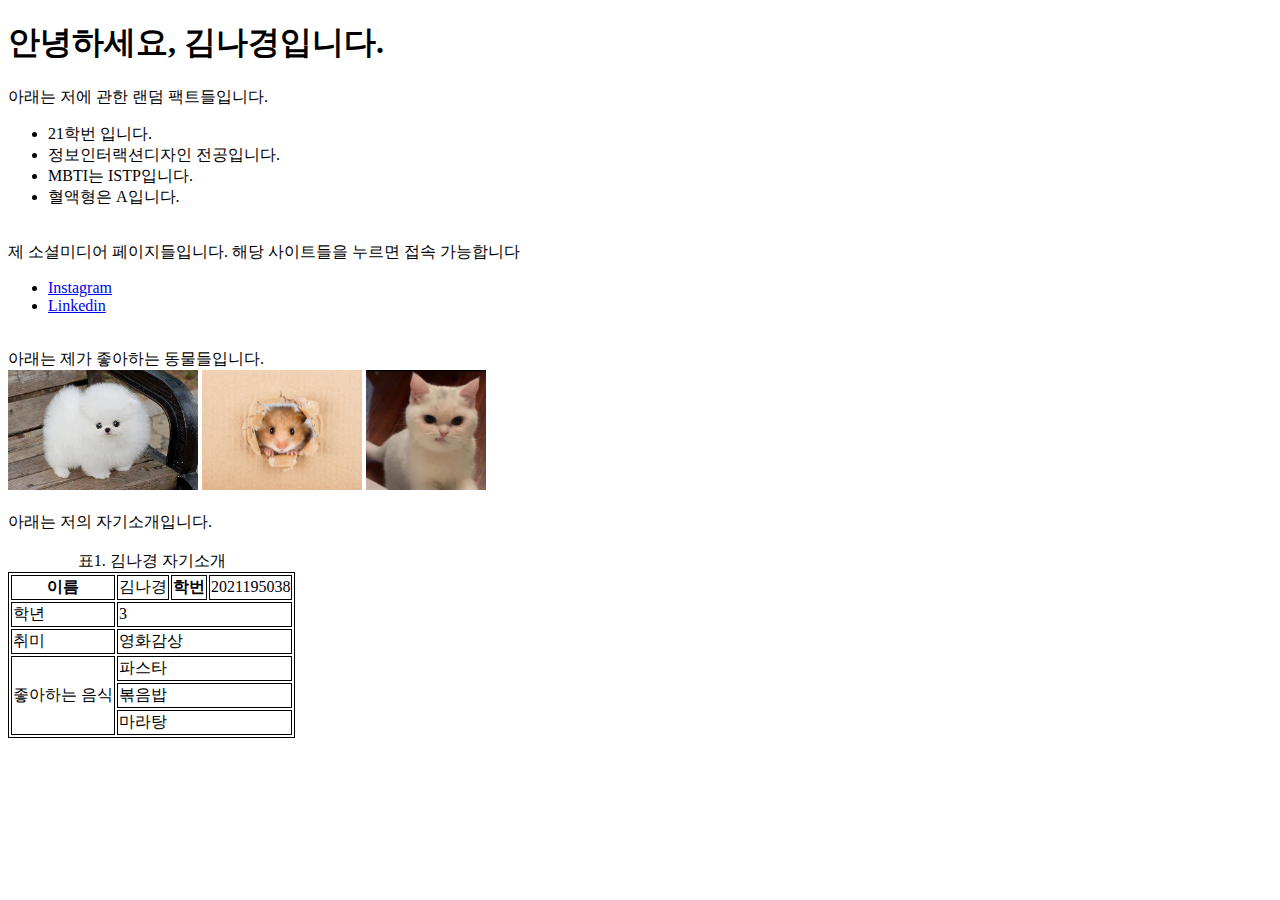
==== LAB1/index.html @ 56e0153e "Add files via upload" ====
<!doctype html>
<head>
    <title> 김나경 </title>
</head>

<body>
    <h1>안녕하세요, 김나경입니다.</h1>
    아래는 저에 관한 랜덤 팩트들입니다.
    <ul>
        <li> 21학번 입니다. </li>
        <li> 정보인터랙션디자인 전공입니다. </li>
        <li> MBTI는 ISTP입니다. </li>
        <li> 혈액형은 A입니다. </li>
    </ul>

    <br>

    제 소셜미디어 페이지들입니다. 해당 사이트들을 누르면 접속 가능합니다
    <ul>
        <li> <a href = "https://www.instagram.com/n.a.kyung/" target = "_blank" title = "nakyung's instagram"> Instagram </a></li>
        <li> <a href = "https://www.linkedin.com/in/nakyung-kim/" target = "_blank" title = "nakyung's linkedin"> Linkedin </a></li>
    </ul>

    <br>

    아래는 제가 좋아하는 동물들입니다.
    <br>
    <img src = "cute dog.jpeg" alt = "cute puppy" width = "190" height = "120">
    <img src = "hamster.jpeg" alt = "cute hamster" width = "160" height = "120">
    <img src = "mad cat.jpeg" alt = "cute cat" width = "120" height = "120">

    <br>
    <br>

    아래는 저의 자기소개입니다.

    <br>
    <br>
    <head>
        <title>Self-Introduction Table</title>
        <style>
            table, th, td {
                border: 1px solid black;
            }
        </style>
    </head>
    <body>
        <table>
            <caption>표1. 김나경 자기소개</caption>
            <tr>
                <th>이름</th>
                <td>김나경</td>
                <th>학번</th>
                <td>2021195038</td>
            </tr>
            <tr>
                <td>학년</td>
                <td colspan = "3">3</td>
            </tr>
            <tr>
                <td>취미</td>
                <td colspan = "3">영화감상</td>
            </tr>
            <tr>
                <td rowspan="3">좋아하는 음식</td>
                <td colspan = "3">파스타</td>
            </tr>
            <tr>
                <td colspan = "3">볶음밥</td>
            </tr>
            <tr>
                <td colspan = "3">마라탕</td>
            </tr>
        </table>

</body>
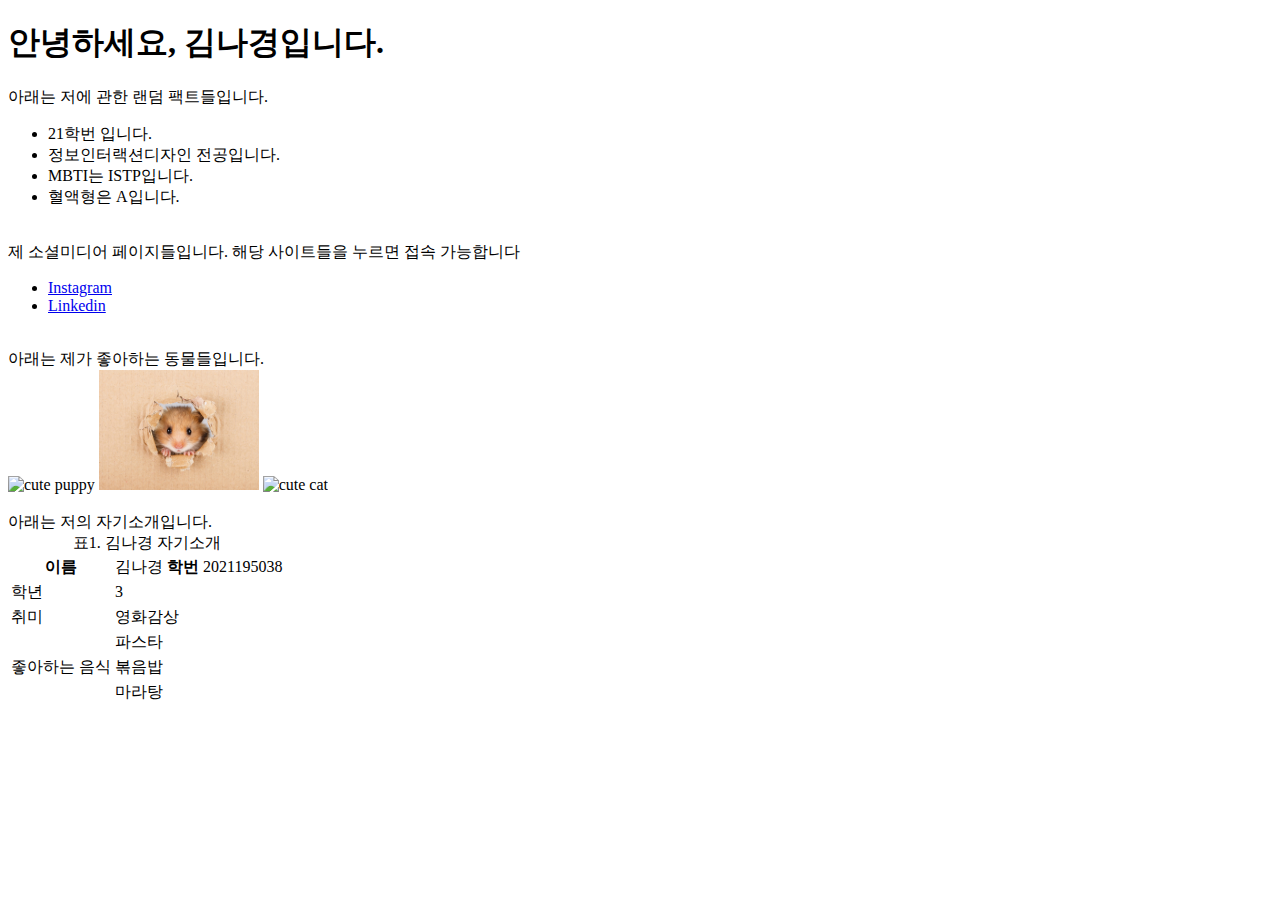
==== commit af1884f1: "Add files via upload" ====
--- a/LAB1/index.html
+++ b/LAB1/index.html
@@ -1,33 +1,35 @@
 <!doctype html>
+<html lang="en">
 <head>
-    <title> 김나경 </title>
+    <title>김나경</title>
+    <meta charset="utf-8">
 </head>
 
 <body>
     <h1>안녕하세요, 김나경입니다.</h1>
     아래는 저에 관한 랜덤 팩트들입니다.
     <ul>
-        <li> 21학번 입니다. </li>
-        <li> 정보인터랙션디자인 전공입니다. </li>
-        <li> MBTI는 ISTP입니다. </li>
-        <li> 혈액형은 A입니다. </li>
+        <li>21학번 입니다.</li>
+        <li>정보인터랙션디자인 전공입니다.</li>
+        <li>MBTI는 ISTP입니다.</li>
+        <li>혈액형은 A입니다.</li>
     </ul>
 
     <br>
 
     제 소셜미디어 페이지들입니다. 해당 사이트들을 누르면 접속 가능합니다
     <ul>
-        <li> <a href = "https://www.instagram.com/n.a.kyung/" target = "_blank" title = "nakyung's instagram"> Instagram </a></li>
-        <li> <a href = "https://www.linkedin.com/in/nakyung-kim/" target = "_blank" title = "nakyung's linkedin"> Linkedin </a></li>
+        <li><a href="https://www.instagram.com/n.a.kyung/" target="_blank" title="nakyung's instagram">Instagram</a></li>
+        <li><a href="https://www.linkedin.com/in/nakyung-kim/" target="_blank" title="nakyung's linkedin">Linkedin</a></li>
     </ul>
 
     <br>
 
     아래는 제가 좋아하는 동물들입니다.
     <br>
-    <img src = "cute dog.jpeg" alt = "cute puppy" width = "190" height = "120">
-    <img src = "hamster.jpeg" alt = "cute hamster" width = "160" height = "120">
-    <img src = "mad cat.jpeg" alt = "cute cat" width = "120" height = "120">
+    <img src="cute_dog.jpeg" alt="cute puppy" width="190" height="120">
+    <img src="hamster.jpeg" alt="cute hamster" width="160" height="120">
+    <img src="mad_cat.jpeg" alt="cute cat" width="120" height="120">
 
     <br>
     <br>
@@ -35,42 +37,32 @@
     아래는 저의 자기소개입니다.
 
     <br>
-    <br>
-    <head>
-        <title>Self-Introduction Table</title>
-        <style>
-            table, th, td {
-                border: 1px solid black;
-            }
-        </style>
-    </head>
-    <body>
-        <table>
-            <caption>표1. 김나경 자기소개</caption>
-            <tr>
-                <th>이름</th>
-                <td>김나경</td>
-                <th>학번</th>
-                <td>2021195038</td>
-            </tr>
-            <tr>
-                <td>학년</td>
-                <td colspan = "3">3</td>
-            </tr>
-            <tr>
-                <td>취미</td>
-                <td colspan = "3">영화감상</td>
-            </tr>
-            <tr>
-                <td rowspan="3">좋아하는 음식</td>
-                <td colspan = "3">파스타</td>
-            </tr>
-            <tr>
-                <td colspan = "3">볶음밥</td>
-            </tr>
-            <tr>
-                <td colspan = "3">마라탕</td>
-            </tr>
-        </table>
-
-</body>+    <table>
+        <caption>표1. 김나경 자기소개</caption>
+        <tr>
+            <th>이름</th>
+            <td>김나경</td>
+            <th>학번</th>
+            <td>2021195038</td>
+        </tr>
+        <tr>
+            <td>학년</td>
+            <td colspan="3">3</td>
+        </tr>
+        <tr>
+            <td>취미</td>
+            <td colspan="3">영화감상</td>
+        </tr>
+        <tr>
+            <td rowspan="3">좋아하는 음식</td>
+            <td colspan="3">파스타</td>
+        </tr>
+        <tr>
+            <td colspan="3">볶음밥</td>
+        </tr>
+        <tr>
+            <td colspan="3">마라탕</td>
+        </tr>
+    </table>
+</body>
+</html>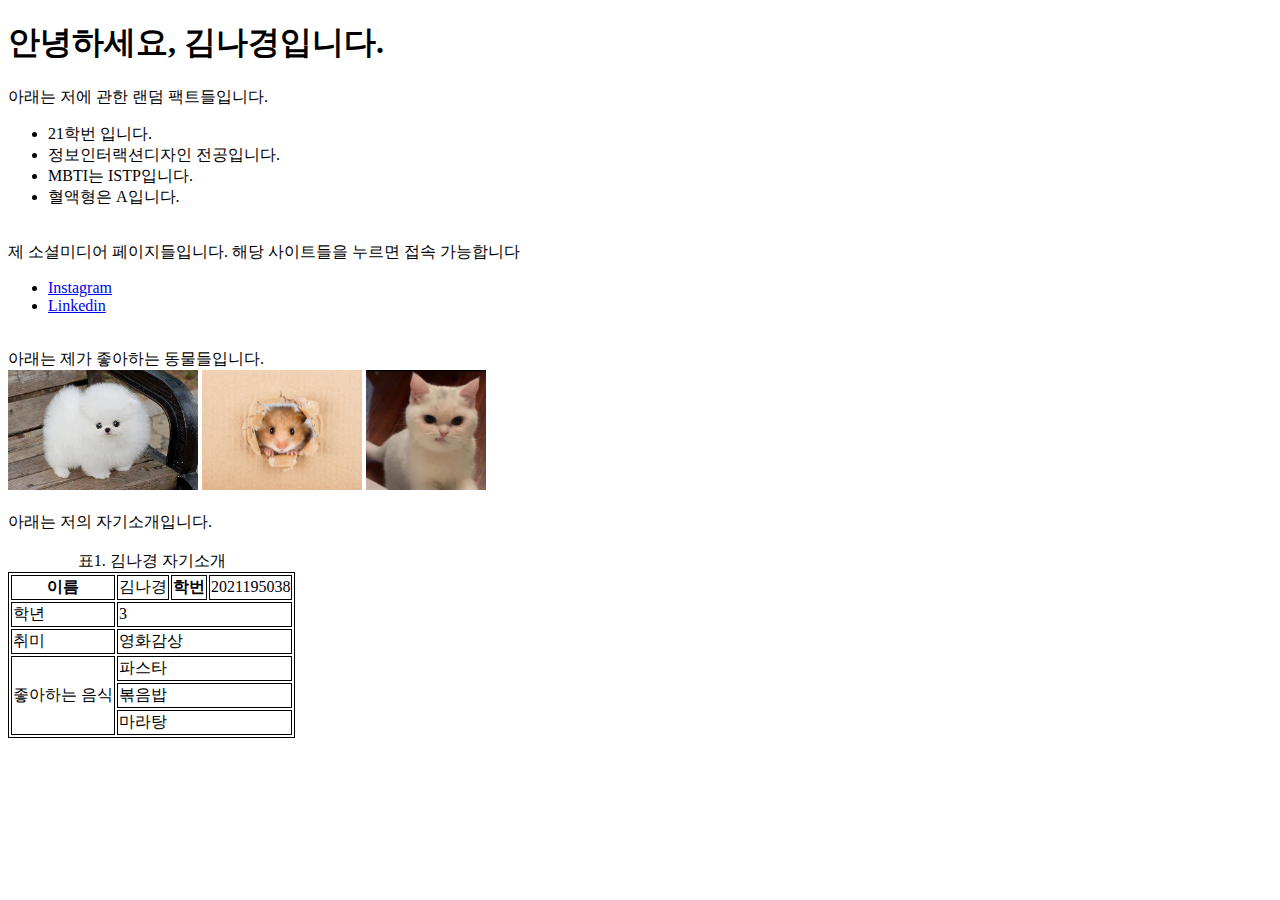
==== commit c8349b6c: "Add files via upload" ====
--- a/LAB1/index.html
+++ b/LAB1/index.html
@@ -3,6 +3,11 @@
 <head>
     <title>김나경</title>
     <meta charset="utf-8">
+    <style>
+        table, th, td {
+            border: 1px solid black;
+        }
+    </style>
 </head>
 
 <body>
@@ -37,6 +42,8 @@
     아래는 저의 자기소개입니다.
 
     <br>
+    <br>
+    
     <table>
         <caption>표1. 김나경 자기소개</caption>
         <tr>
